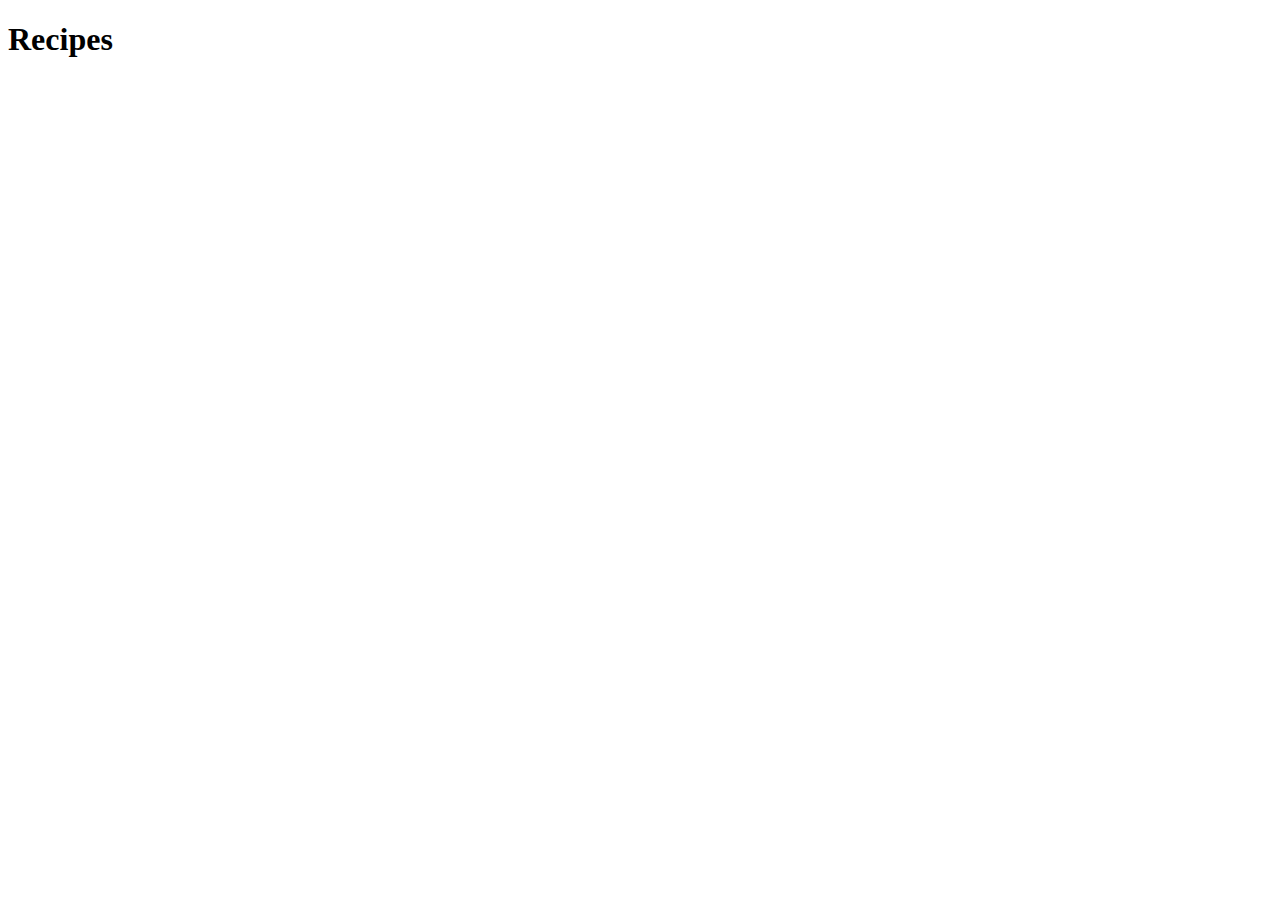
==== index.html @ ee72464f "Added boilerplate to recipes pages" ====
<!DOCTYPE html>
<html lang="en">
    <head>
        <meta charset="UTF-8">
        <meta http-equiv="X-UA-Compatible" content="IE=edge">
        <meta name="viewport" content="width=device-width, initial-scale=1.0">
        <title>Recipes</title>
    </head>
    <body>
        <h1>Recipes</h1>
        
    </body>
</html>
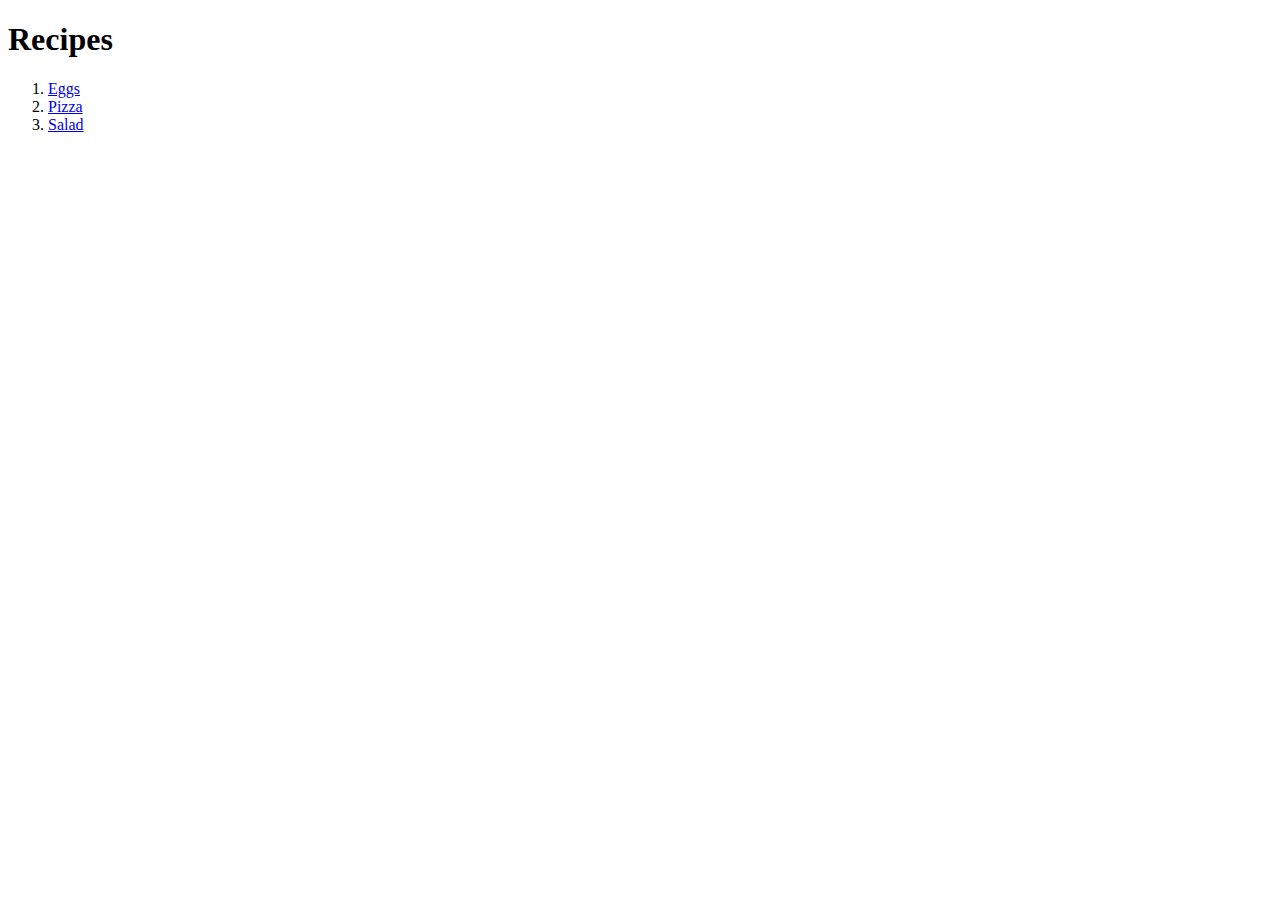
==== commit b08574fa: "Add list of recipes to homepage" ====
--- a/index.html
+++ b/index.html
@@ -8,6 +8,13 @@
     </head>
     <body>
         <h1>Recipes</h1>
+        <div>
+            <ol>
+                <li><a href="/recipes/eggs.html">Eggs</a></li>
+                <li><a href="/recipes/pizza.html">Pizza</a></li>
+                <li><a href="/recipes/salad.html">Salad</a></li>
+            </ol>
+        </div>
         
     </body>
 </html>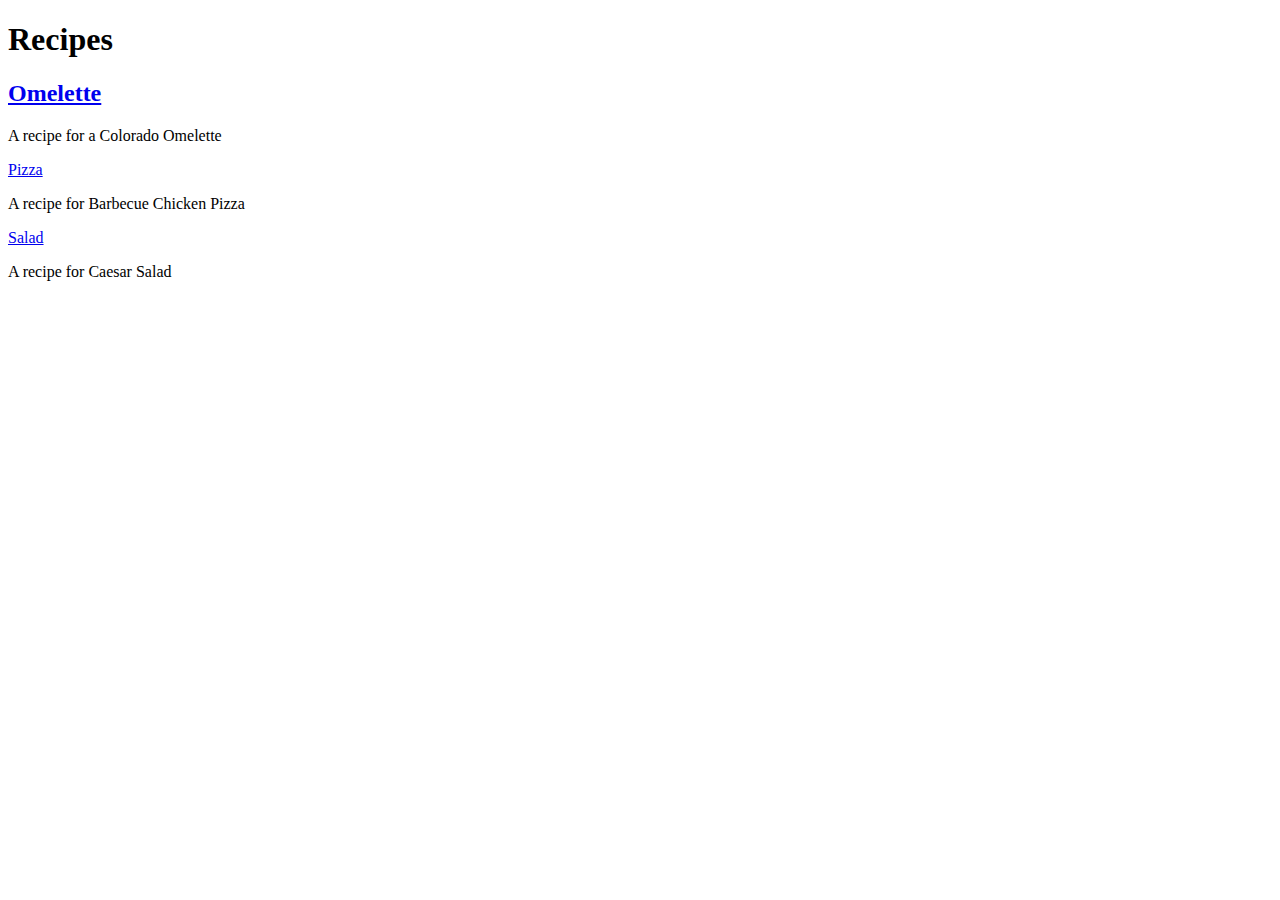
==== commit d8475ce2: "Remove ordered list, add heading and description for recipes" ====
--- a/index.html
+++ b/index.html
@@ -9,12 +9,18 @@
     <body>
         <h1>Recipes</h1>
         <div>
-            <ol>
-                <li><a href="/recipes/eggs.html">Eggs</a></li>
-                <li><a href="/recipes/pizza.html">Pizza</a></li>
-                <li><a href="/recipes/salad.html">Salad</a></li>
-            </ol>
+            <h2><a href="/recipes/eggs.html">Omelette</a></h2>
+            <p>A recipe for a Colorado Omelette</p>
         </div>
-        
+
+        <div>
+            <a href="/recipes/pizza.html">Pizza</a>
+            <p>A recipe for Barbecue Chicken Pizza</p>
+        </div>
+
+        <div>
+            <a href="/recipes/salad.html">Salad</a>
+            <p>A recipe for Caesar Salad</p>
+        </div>
     </body>
-</html>+</html>
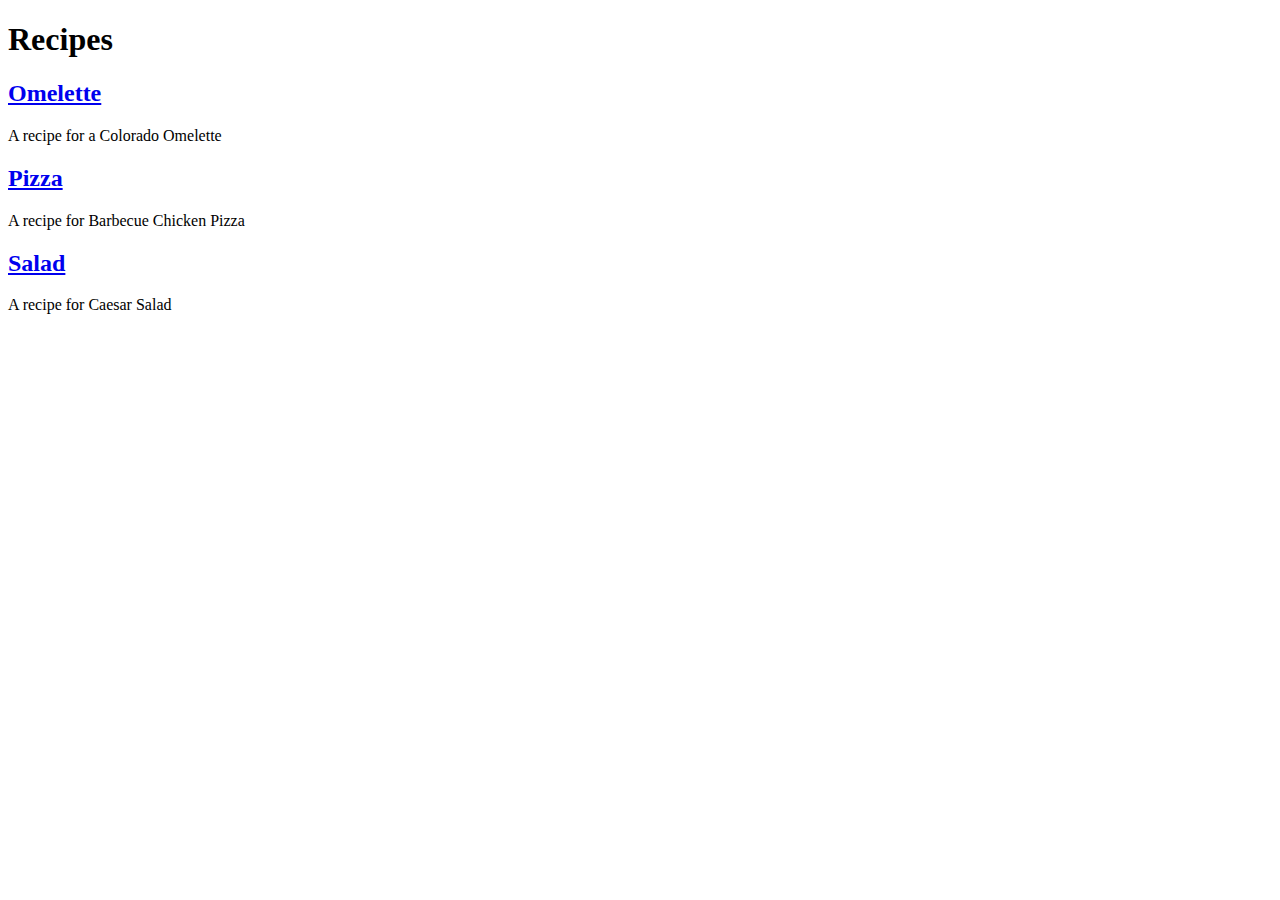
==== commit 6355e4cd: "Fixed h2 elements on index" ====
--- a/index.html
+++ b/index.html
@@ -14,12 +14,12 @@
         </div>
 
         <div>
-            <a href="/recipes/pizza.html">Pizza</a>
+            <h2><a href="/recipes/pizza.html">Pizza</a></h2>
             <p>A recipe for Barbecue Chicken Pizza</p>
         </div>
 
         <div>
-            <a href="/recipes/salad.html">Salad</a>
+            <h2><a href="/recipes/salad.html">Salad</a></h2>
             <p>A recipe for Caesar Salad</p>
         </div>
     </body>
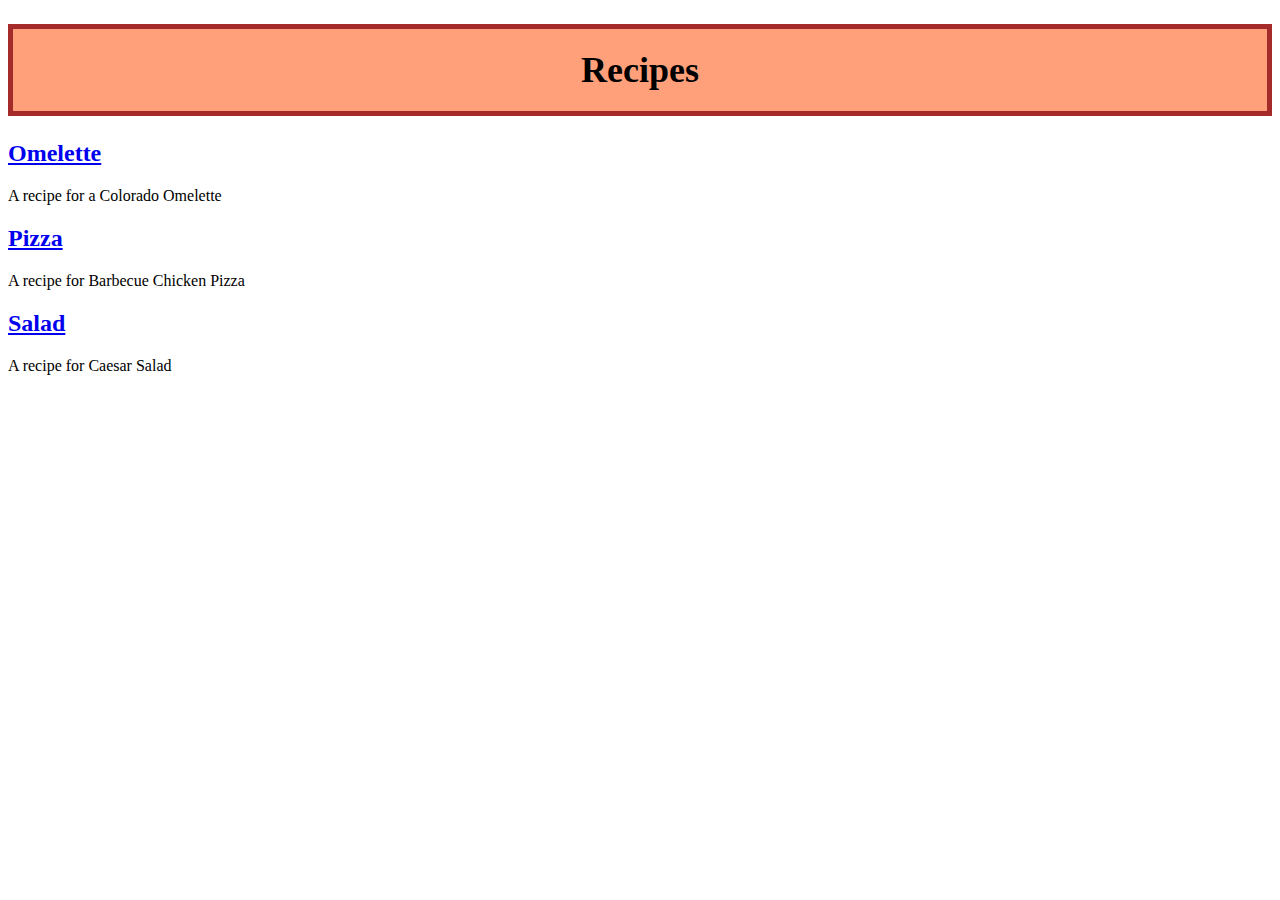
==== commit 44a6ddcf: "Reorganize of html using divs" ====
--- a/index.html
+++ b/index.html
@@ -5,22 +5,27 @@
         <meta http-equiv="X-UA-Compatible" content="IE=edge">
         <meta name="viewport" content="width=device-width, initial-scale=1.0">
         <title>Recipes</title>
+        <link rel="stylesheet" href="styles.css">
     </head>
     <body>
-        <h1>Recipes</h1>
-        <div>
-            <h2><a href="/recipes/eggs.html">Omelette</a></h2>
-            <p>A recipe for a Colorado Omelette</p>
+        
+        <h1 class="title">Recipes</h1>
+        <div class="contain">
+            <div>
+                <h2><a href="recipes/eggs.html">Omelette</a></h2>
+                <p>A recipe for a Colorado Omelette</p>
+            </div>
+    
+            <div>
+                <h2><a href="recipes/pizza.html">Pizza</a></h2>
+                <p>A recipe for Barbecue Chicken Pizza</p>
+            </div>
+    
+            <div>
+                <h2><a href="recipes/salad.html">Salad</a></h2>
+                <p>A recipe for Caesar Salad</p>
+            </div>
         </div>
-
-        <div>
-            <h2><a href="/recipes/pizza.html">Pizza</a></h2>
-            <p>A recipe for Barbecue Chicken Pizza</p>
-        </div>
-
-        <div>
-            <h2><a href="/recipes/salad.html">Salad</a></h2>
-            <p>A recipe for Caesar Salad</p>
-        </div>
+        
     </body>
 </html>
--- a/styles.css
+++ b/styles.css
@@ -0,0 +1,8 @@
+.title {
+    font-size: 36px;
+    padding: 20px;
+    color: black;
+    border: 5px solid brown;
+    background-color: lightsalmon;
+    text-align: center;
+}